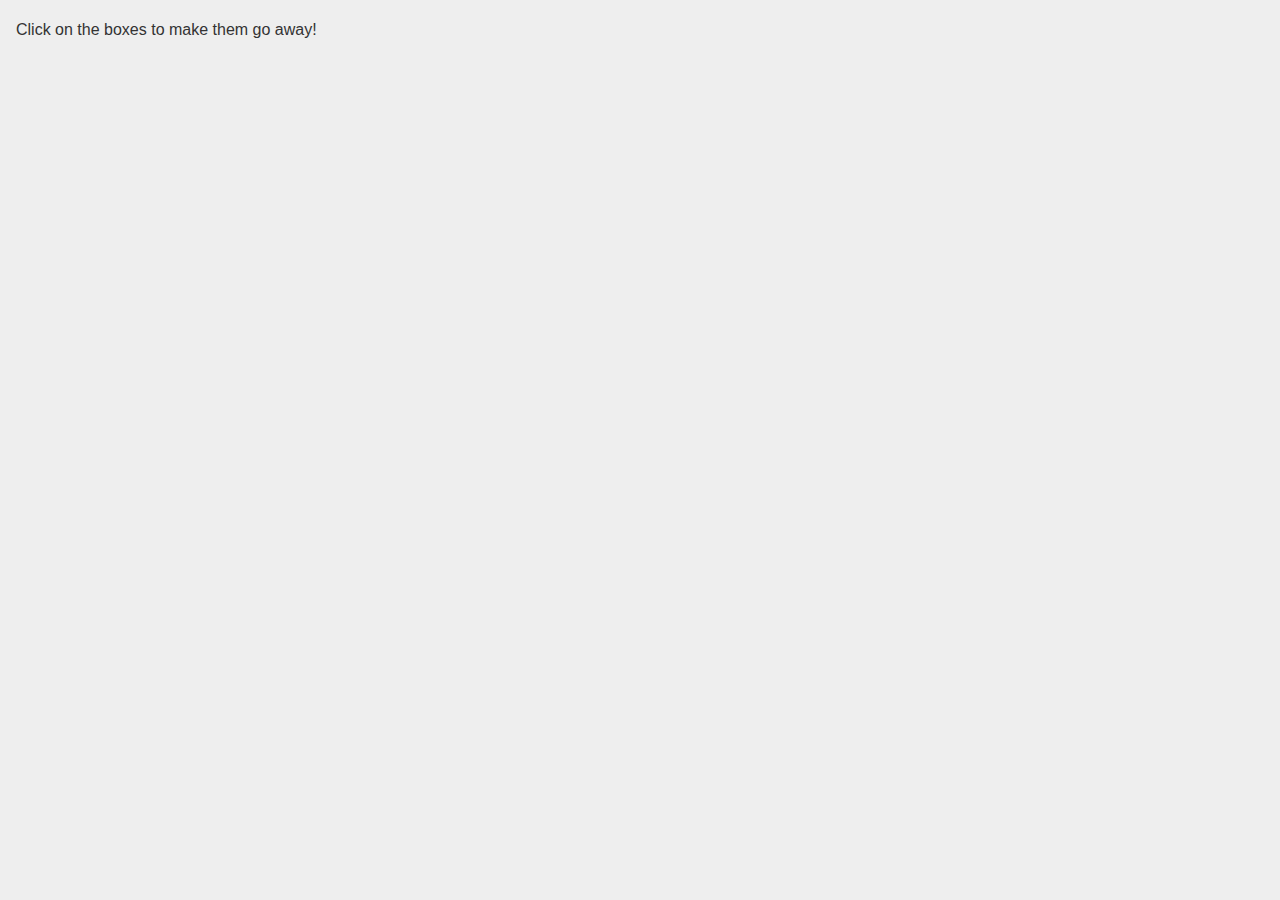
==== tugas II kelompok 6/index.html @ 0aa177f8 "Add files via upload" ====
<!DOCTYPE html>
<html lang="en">
<head>
    <meta charset="UTF-8">
    <meta http-equiv="X-UA-Compatible" content="IE=edge">
    <meta name="viewport" content="width=device-width, initial-scale=1.0">
    <title>Document</title>
    <script type="module" src="main.js"></script>
    <script src="three.min.js"></script>
    <link rel="stylesheet" href="style.css"> 
</head>

<body>
    <div class="hud">
        <h1 id="level"></h1>
        <p>Click on the boxes to make them go away!</p>
        <p id="score"></p>
    </div>
    
    <div id="webgl-container"></div>
</body>
</html>
---- tugas II kelompok 6/style.css ----
body {
	margin: 0;
	padding: 0;
	background-color: #eee;
	color: #333;
	font-family: helvetica;
}

canvas {
	position: absolute;
}

.hud {
	position: absolute;
	margin-left: 1em;
}

.hit {
	font-weight: bold;
	color: red;
}
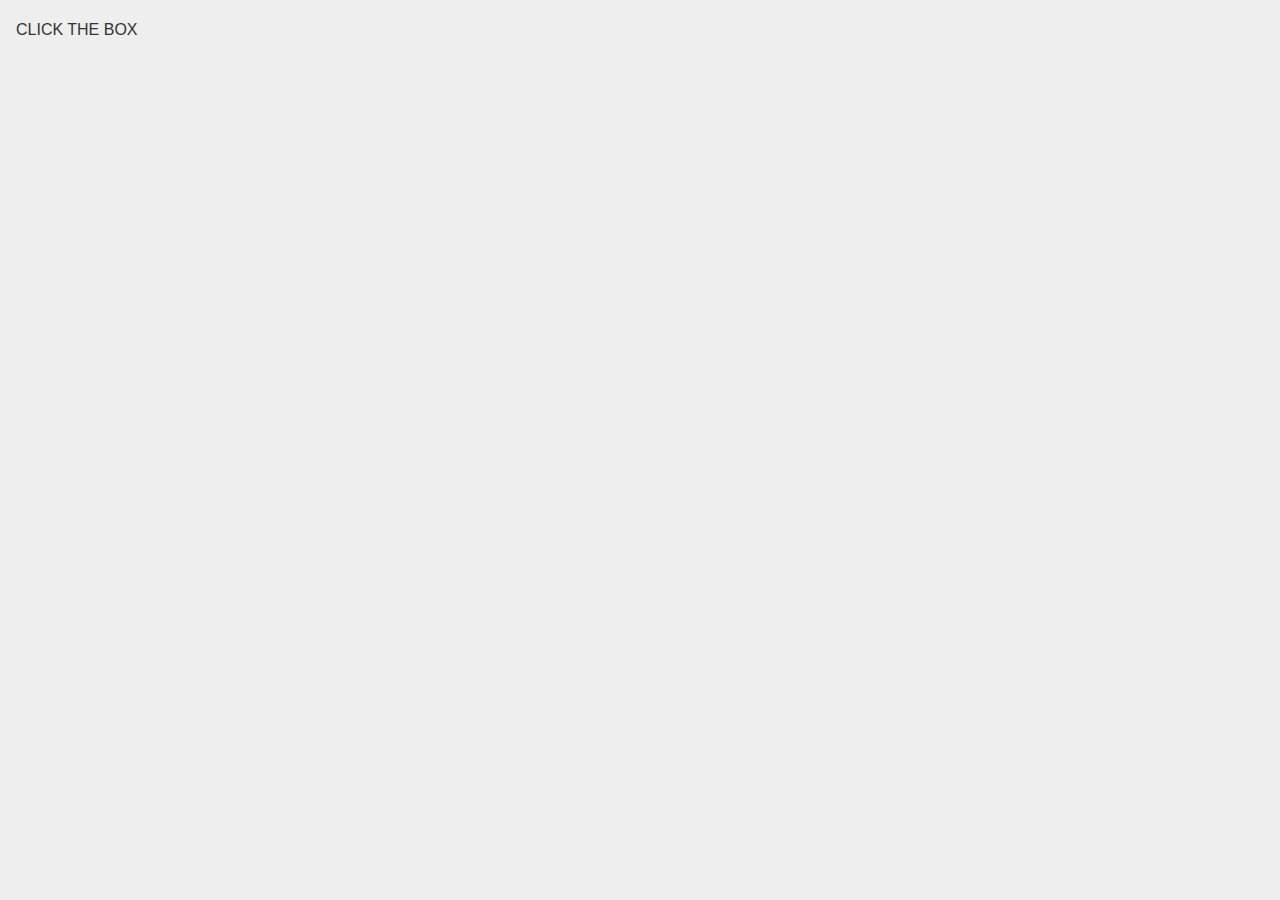
==== commit 41d426de: "User Interaction Mouse Keyboard OrbitControl" ====
--- a/tugas II kelompok 6/index.html
+++ b/tugas II kelompok 6/index.html
@@ -13,10 +13,10 @@
 <body>
     <div class="hud">
         <h1 id="level"></h1>
-        <p>Click on the boxes to make them go away!</p>
+        <p>CLICK THE BOX</p>
         <p id="score"></p>
+        <p id="pause"></p>
     </div>
-    
     <div id="webgl-container"></div>
 </body>
 </html>
--- a/tugas II kelompok 6/style.css
+++ b/tugas II kelompok 6/style.css
@@ -14,8 +14,3 @@
 	position: absolute;
 	margin-left: 1em;
 }
-
-.hit {
-	font-weight: bold;
-	color: red;
-}